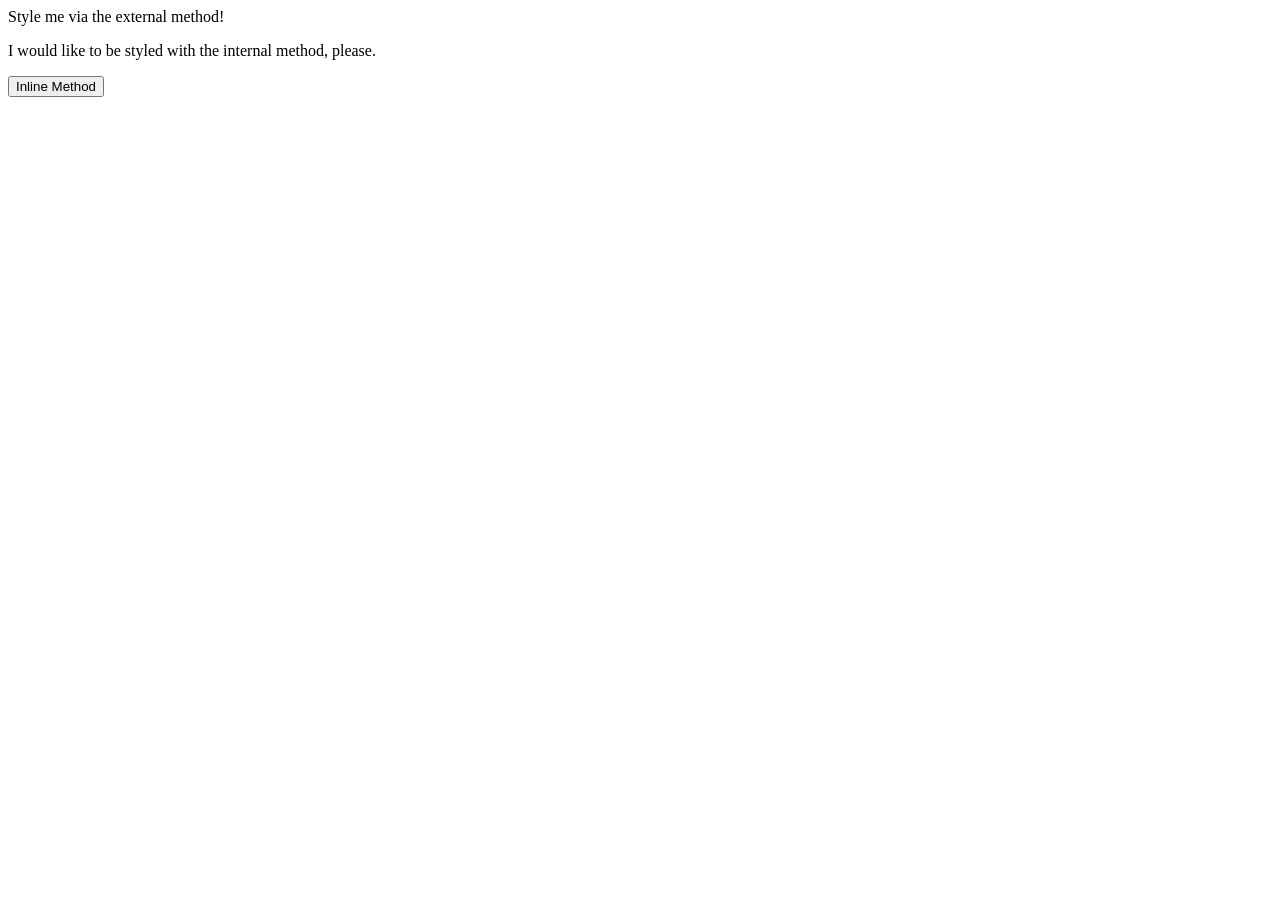
==== foundations/intro-to-css/01-css-methods/index.html @ d2882e9e "Add the external css file `div`: a red background, white text, a font size of 32px, center aligned, " ====
<!DOCTYPE html>
<html lang="en">
  <head>
    <meta charset="UTF-8">
    <meta http-equiv="X-UA-Compatible" content="IE=edge">
    <meta name="viewport" content="width=device-width, initial-scale=1.0">
    <link rel="stylesheet" href="style.css">
    <title>Methods for Adding CSS</title>

    <style>
      .p{
        background-color: green;
        color: white;
        font-size: 18px;
      }
    </style>
  </head>
  <body>
    <div>Style me via the external method!</div>
    <p>I would like to be styled with the internal method, please.</p>
    <button>Inline Method</button>
  </body>
</html>
---- foundations/intro-to-css/01-css-methods/style.css ----
.div{
    background-color: red;
    color: white;
    font-size: 32px;
    text-align: center;
    font-weight: bold;
}
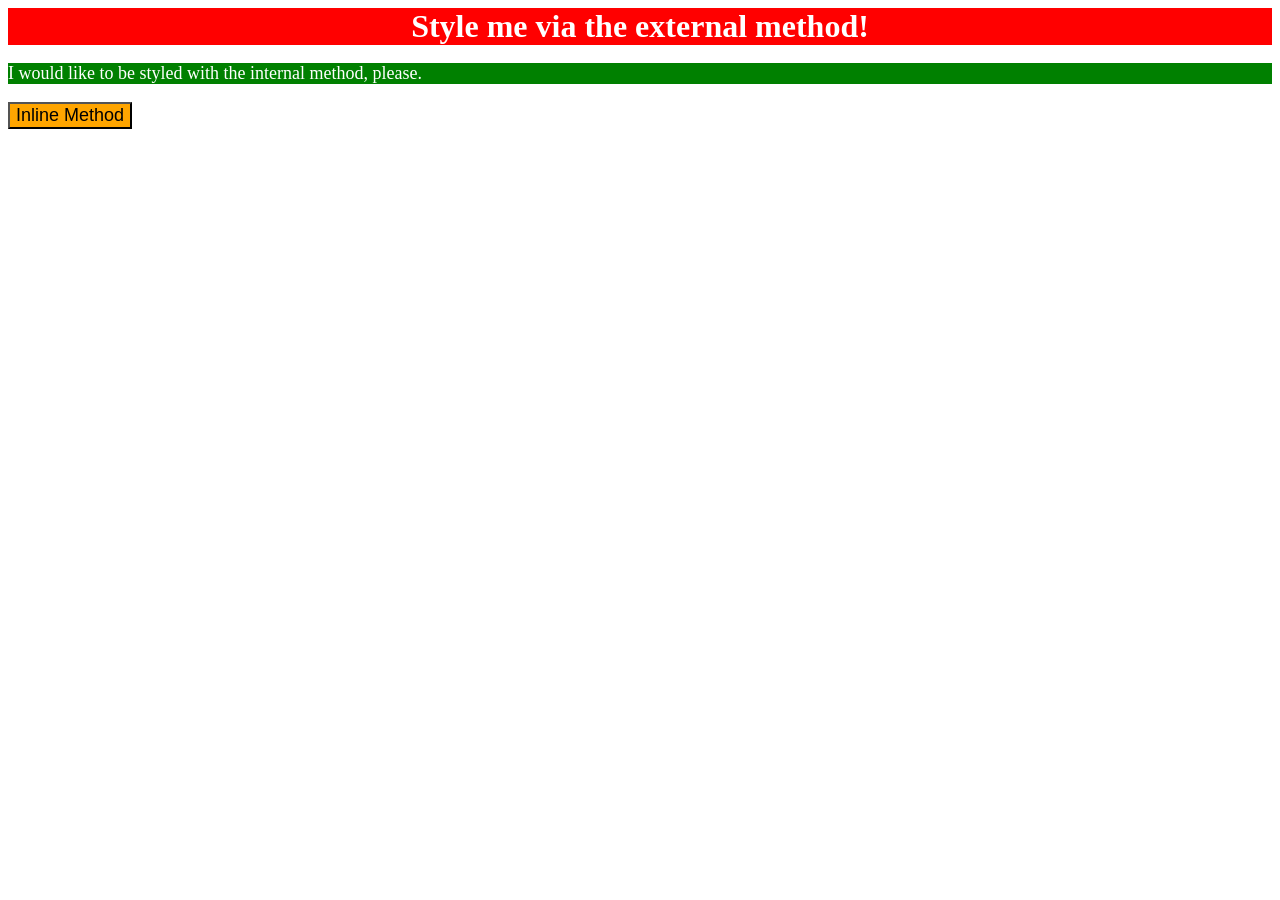
==== commit d4fb60b5: "Style the button with the Inline CSS method `button`: an orange background and a font size of 18px" ====
--- a/foundations/intro-to-css/01-css-methods/index.html
+++ b/foundations/intro-to-css/01-css-methods/index.html
@@ -4,20 +4,22 @@
     <meta charset="UTF-8">
     <meta http-equiv="X-UA-Compatible" content="IE=edge">
     <meta name="viewport" content="width=device-width, initial-scale=1.0">
-    <link rel="stylesheet" href="style.css">
+    <link rel="stylesheet" href="./style.css">
     <title>Methods for Adding CSS</title>
 
     <style>
-      .p{
+      
+      p{
         background-color: green;
         color: white;
         font-size: 18px;
       }
+
     </style>
   </head>
   <body>
     <div>Style me via the external method!</div>
     <p>I would like to be styled with the internal method, please.</p>
-    <button>Inline Method</button>
+    <button style="background-color: orange; font-size: 18px;">Inline Method</button>
   </body>
 </html>
--- a/foundations/intro-to-css/01-css-methods/style.css
+++ b/foundations/intro-to-css/01-css-methods/style.css
@@ -1,4 +1,4 @@
-.div{
+div{
     background-color: red;
     color: white;
     font-size: 32px;
